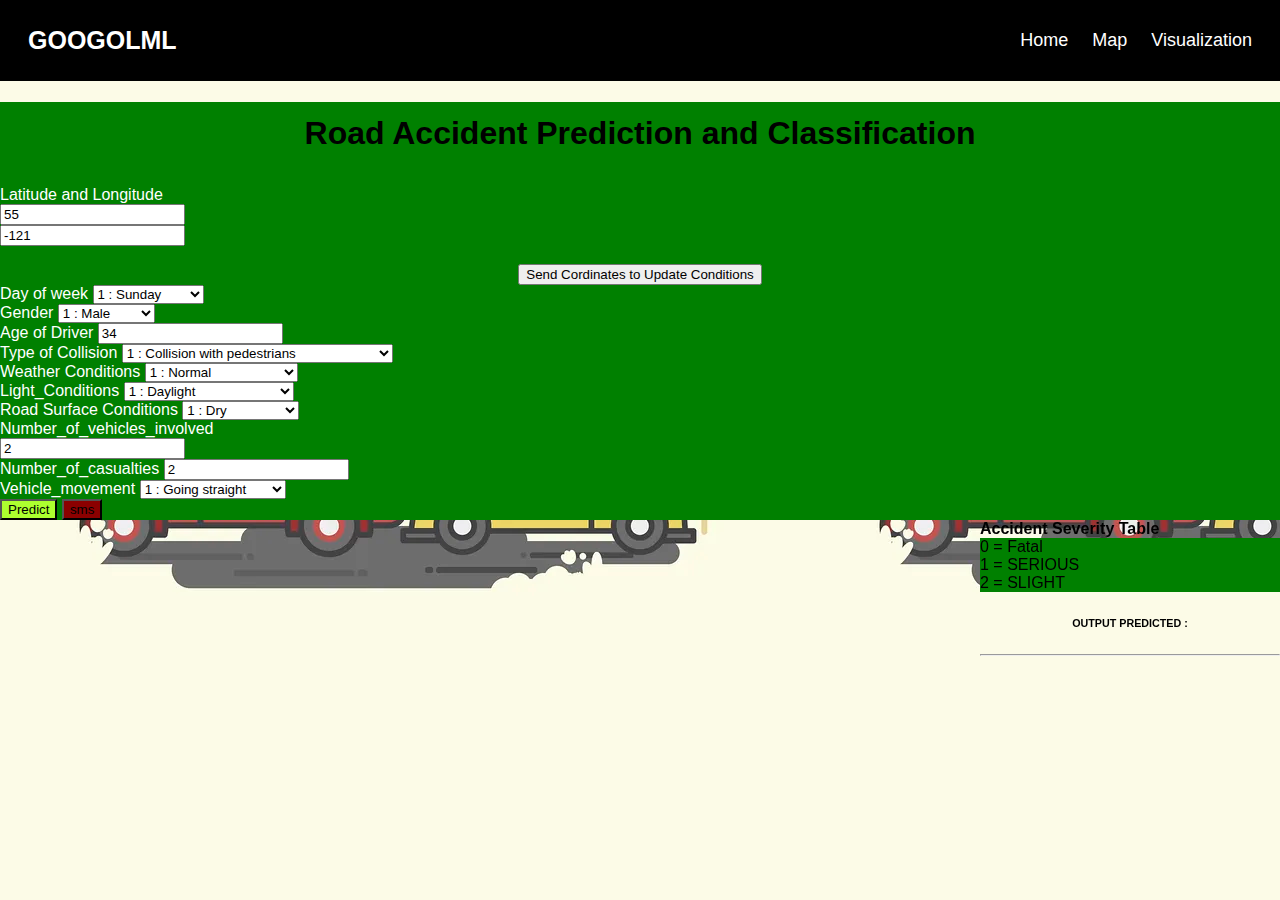
==== templates/index.html @ c8983348 "Predict accident severity" ====
<!doctype html
<html lang="en">
  <head>
    <!-- Required meta tags -->
    <meta charset="utf-8">
    <meta name="viewport" content="width=device-width, initial-scale=1, shrink-to-fit=no">

    <!-- Bootstrap CSS -->
 
    <link rel="stylesheet" href="https://bootswatch.com/4/flatly/bootstrap.min.css">
	
    <link rel="stylesheet" type="text/css" href="/static/index.css">
      <script src="https://ajax.googleapis.com/ajax/libs/jquery/3.3.1/jquery.min.js"></script>
</head>
<body>
    <title>App!</title>
<div class="header">
  <a href="#default" class="logo">GOOGOLML</a>
  <div class="header-right">
    <a href="/Home">Home</a>
    <a href="/map">Map</a>
    <a href="/visual">Visualization</a>
  </div>
</div>


<div style="background-color: green;" class="container">
	<div>
		<h1 class="jumbotron" style="padding: 1% ; text-align: center;" >Road Accident Prediction and Classification </h1>
	</div>
	<div class="row">
		<div class="col-8">
	      	<div class="form-group">
				     <label style="color:white" for="Location">Latitude and Longitude</label>
			          <div class="row">
			               <div class="col-6">
			                  <input type="text" class="form-control" name="lat" value="55" id="lat">
				           </div>
				           <div class="col-6">
			                    <input type="text" class="form-control" name="lon" value="-121" id="lon">
				           </div>
			         </div>
			    <br>
			    <center>
			    	<button style="color: black;" id = "getIt" onclick = "getLocation() ">Send Cordinates to Update Conditions</button>
			    </center>

			             <div style="width: 400;" class="form-group">
                            <label style="color: white;" for="Day_of_Week">Day of week</label>
							<select style="color: black;" class="form-control" id="day">
							<option value="3">1 : Sunday</option>
							 <option value="1">2 : Monday</option>
							 <option value="5">3 : Tuesday</option>
							 <option value="6">4 : Wednesday</option>
							 <option value="4">5 : Thursday</option>
							 <option value="0">6 : Friday</option>
							 <option value="1">7 : Saturday</option>
						   </select>
                        </div>
			       
			    
			</div>
			<div style="width: 400;" class="form-group">
			    <label style="color: white;" for="gender">Gender</label>
			    <select style="color: black;" class="form-control" name="Road_Surface_Conditions" id="gender">
		       		<option value="1">1 : Male</option>
			        <option value="2">2 : Female</option>
			        <option value="3">3 : Unknown</option>
			    </select>
			   <!--  <input type="text" class="form-control" name="gender" value="1" id="gender"> -->
			</div>
	      
	      	<div style="width: 400;" class="form-group">
			    <label style="color: white;" for="Age_of_Driver">Age of Driver</label>
			    <input style="color:black" type="text" class="form-control" name="Age_of_Driver" value="34" id="age_of_driver">
			</div>

	      	<div style="width: 400;" class="form-group">
			    <label style="color: white;" for="Type_of_collision">Type of Collision</label>
			        <select style="color:black" class="form-control" id="Type_of_collision" name="Type_of_collision">
		       		<option value="1">1 : Collision with pedestrians</option>
			        <option value="8">2 : Vehicle with vehicle collision</option>
			        <option value="3">3 : Collision with roadside-parked vehicles</option>
			        <option value="2">4 : Collision with roadside objects</option>
			        <option value="0">5 : Collision with animals</option>
			        <option value="9">8 : With Train</option>
			        <option value="4">9 : Fall from vehicles</option>
			        <option value="5">10 : Other</option>
			       		        
			      </select>

			    <!-- <input type="text" class="form-control" name="Vehicle_Type" value="11" id="vehicle_type"> -->
			</div>

			

	      	


	      	<div style="width: 400;" class="form-group">
			    <label style="color: white;" for="Weather_conditions">Weather Conditions</label>
			        <select style="color:black" class="form-control" id="weather" name="Weather_conditions">
		       		<option value="2">1 : Normal</option>
			        <option value="4">2 : Raining</option>
			        <option value="5">3 : Raining and Windy</option>
			        <option value="0">4 : Cloudy</option>
			        <option value="8">5 : Windy</option>
			        <option value="6">6 : Snow</option>
			        <option value="1">7 : Fog or mist</option>
					<option value="3">8 : Other</option>
			      </select>
			   <!--  <input type="text" class="form-control" name="Weather_Conditions" value="1" id="weather"> -->
			</div>

	      	<div style="width: 400;" class="form-group">
			    <label style="color: white;" for="Light_Conditions">Light_Conditions</label>
			    <select style="color:black" class="form-control" name="Light_Conditions" id="light" >
		       		<option value="3">1 : Daylight</option>
			        <option value="0">2 : Darkness - lights lit</option>
			        <option value="1">3 : Darkness - lights unlit</option>
			        <option value="2">4 : Darkness - no lighting</option>
			      </select>
			    <!-- <input type="text" class="form-control" name="Light_Conditions" value="1" id="light" > -->
			</div>
	      	<div style="width: 400;" class="form-group">
			    <label style="color:white;" for="Road_Surface_Conditions">Road Surface Conditions</label>

			    <select style="color: black;" class="form-control" name="Road_Surface_Conditions" id="roadsc">
		       		<option value="1">1 : Dry</option>
			        <option value="2">2 : Wet or damp</option>
			        <option value="3">3 : Snow</option>
			        <option value="4">4 : Frost or Ice</option>
			        <option value="5">5 : Flood</option>
			        <option value="7">7 : Mud</option>
			    </select>
			    <!-- <input type="text" class="form-control" name="Road_Surface_Conditions" value="1" id="roadsc">
 -->			</div>
             <div style="width: 400;" class="form-group">
				<label style="color: white;" for="Number_of_vehicles_involved" >Number_of_vehicles_involved</label>
				<input style="color: black;" type="text" class="form-control" name="Number_of_vehicles_involved" value="2" id="Number_of_vehicles_involved">

			 </div>
			 <div style="width: 400;" class="form-group">
				<label style=" color: white;" for="Number_of_casualties" >Number_of_casualties</label>
				<input style="color: black;" type="text" class="form-control" name="Number_of_casualties" value="2" id="Number_of_casualties">

			 </div>
			 <div class="form-group">
			    <label style="color: white" for="Vehicle_movement">Vehicle_movement</label>

			    <select style="color: black;" class="form-control" name="Vehicle_movement" id="Vehicle_movement">
		       		<option value="2">1 : Going straight</option>
			        <option value="3">2 : Moving Backward</option>
			        <option value="5">3 : Overtaking</option>
			        <option value="7">4 : Reversing</option>
			        <option value="4">5 : Other</option>
			        
			    </select>
			    <!-- <input type="text" class="form-control" name="Road_Surface_Conditions" value="1" id="roadsc">
 -->			</div>


	      	

			<button style="background-color: greenyellow; color:black" type="button" class="btn btn-success btn-block" id="submitBtn">Predict</button>
	<button style="background-color: darkred; color: black;" type="button" class="btn btn-info btn-block" id="smsbutton">sms</button>
		</div>
		<div class="col-4 jumbotron text-center" style="position: fixed; width: 300; height:300 ;right: 0">
			<strong>Accident Severity Table <br></strong>
			<div style="background-color: green;" class="alert alert-warning">
			  	0 = Fatal<br>
				1 = SERIOUS<br>
				2 = SLIGHT <br>
			</div>
		    <h6 style="text-align: center;"> OUTPUT PREDICTED : </h6>
		    <div style="font-size:300%;text-align:center;" id="result"></div>
			<hr>
		</div>
	</div>
  
	
</div>

	<script src="https://code.jquery.com/jquery-3.3.1.min.js"></script>
    <!-- <script src="https://code.jquery.com/jquery-3.3.1.slim.min.js"></script> -->
    <script src="https://cdnjs.cloudflare.com/ajax/libs/popper.js/1.14.7/umd/popper.min.js"></script>
    <script src="https://stackpath.bootstrapcdn.com/bootstrap/4.3.1/js/bootstrap.min.js"></script>

    <script>


function getLocation() {
  if (navigator.geolocation) {
    navigator.geolocation.getCurrentPosition(showPosition);
  } else { 
    x.innerHTML = "Geolocation is not supported by this browser.";
  }


function showPosition(position) {
	    var i=position.coords.latitude;
    	var j=position.coords.longitude;
    	document.getElementById("lat").value=i;
    	document.getElementById("lon").value=j;
    	

        $.ajax({url: "https://api.openweathermap.org/data/2.5/weather?lat="+i+"&lon="+j+"&APPID=dc0d323b4933f0c038f261425b17038e",
        	success: function(res){
        		if(res.weather[0].main === "mist")
        		document.getElementById("weather").value=1;
        		else if(res.weather[0].main === "clear")
        		{
        			document.getElementById("weather").value=2;
        			document.getElementById("roadsc").value=1;
        		}
        		else if(res.weather[0].main === "Rain")
        			{
        				document.getElementById("weather").value=4;
        				document.getElementById("roadsc").value=2;
        			}
        		else if(res.weather[0].main === "Snow")
        		{
        			document.getElementById("weather").value=6;
        			document.getElementById("roadsc").value=3;
        		}
        		else if(res.weather[0].main === "Clouds")
        		{
        			document.getElementById("weather").value=2;
        			document.getElementById("roadsc").value=1;
        		}
        		
        		  var d = new Date();
  				  var n = d.getHours();
				  
  				  if(n>=18 || n<=6)
        		  document.getElementById("light").value=1;
        		  else if(n>6 || n<18)
        		  	document.getElementById("light").value=3;
                  wekday=[3,1,5,6,4,0,1]
        		  var d = d.getDay();
        		  document.getElementById("day").value=wekday[d];

        }});
    }
    }

	    document.addEventListener('DOMContentLoaded', function() {
	        document.getElementById('submitBtn').addEventListener('click', function(e) {
	            e.preventDefault();
	            $('#result').html('Loading...');
			console.log($('#Number_of_casualties').val());

	            $.post(
	                '/',
	                {
	                    day: $('#day').val()[0],
                        Type_of_collision:$('#Type_of_collision').val()[0],
                        Number_of_vehicles_involved:$('#Number_of_vehicles_involved').val()[0],
                        Number_of_casualties:$('#Number_of_casualties').val()[0],
	                    Vehicle_movement:$('#Vehicle_movement').val()[0],
	                    weather: $('#weather').val()[0],
	                    light: $('#light').val()[0],
	                   
	                },
	                function(data) {
	                    $('#result').html(data);
	                    console.log(data);
	                }
	            );
	        });

		     document.getElementById('smsbutton').addEventListener('click', function(e) {
                    e.preventDefault();
                    $('#result').html('Loading...');
                        console.log($('#gender').val());

                    $.post(
                        '/sms/',
                        {
						day: $('#day').val()[0],
                        Type_of_collision:$('#Type_of_collision').val()[0],
                        Number_of_vehicles_involved:$('#Number_of_vehicles_involved').val()[0],
                        Number_of_casualties:$('#Number_of_casualties').val()[0],
	                    Vehicle_movement:$('#Vehicle_movement').val()[0],
	                    weather: $('#weather').val()[0],
	                    light: $('#light').val()[0],
	                   
	                   
                        },
                        function(data) {
                            $('#result').html(data);
                            console.log(data);
                        }
                    );
                });
		    
	    });
	</script>
  </body>
  
</html>

  <!-- <script> -->
<!-- // function validate() {
//     var x = document.forms["myform"]["user"].value;
//     if (x == "") {
//         alert("Name must be filled out");
//         return false;
//     }
// } -->
<!-- </script> -->
---- static/index.css ----
* {box-sizing: border-box;}

body { 
  margin: 0;
  font-family: Arial, Helvetica, sans-serif;
  background-image: url('image2.png');

}


.header {
  overflow: hidden;
  background-color: black;
  padding: 1em;
}

.header a {
  float: left;
  color: white;
  text-align: center;
  padding: 12px;
  text-decoration: none;
  font-size: 18px; 
  line-height: 25px;
  border-radius: 4px;
}

.header a.logo {
  font-size: 25px;
  font-weight: bold;
}

.header a:hover {
  background-color: #ddd;
  color: white;
}

.header a.active {
  background-color: dodgerblue;
  color: white;
}
.header-right {
  float: right;
}

@media screen and (max-width: 500px) {
  .header a {
    float: none;
    display: block;
    text-align: left;
  }
  
  .header-right {
    float: none;
  }
}
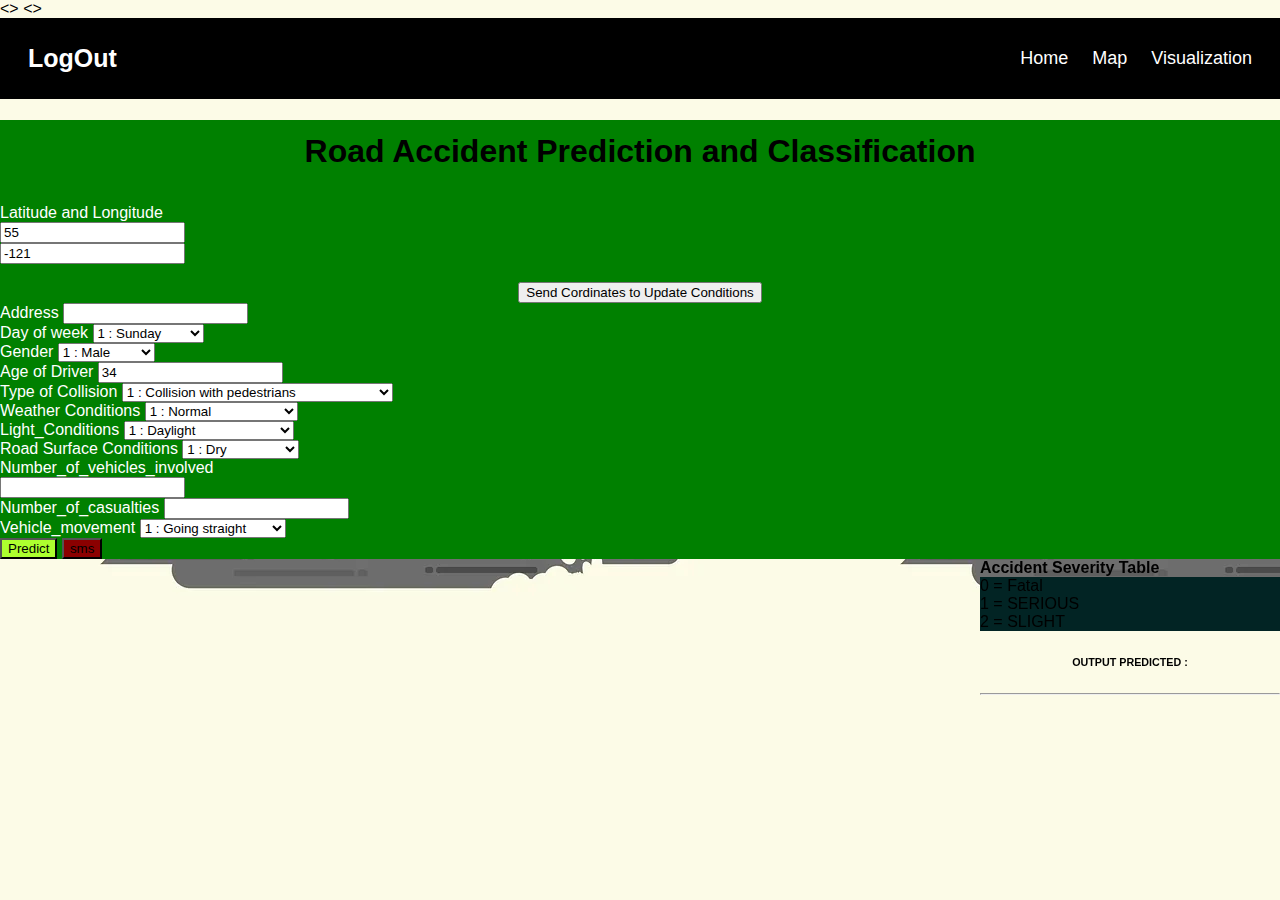
==== commit 0fbfd3ca: "updated" ====
--- a/templates/index.html
+++ b/templates/index.html
@@ -1,21 +1,23 @@
 <!doctype html
 <html lang="en">
-  <head>
+  <>
     <!-- Required meta tags -->
     <meta charset="utf-8">
     <meta name="viewport" content="width=device-width, initial-scale=1, shrink-to-fit=no">
 
     <!-- Bootstrap CSS -->
+	<link href="https://cdn.jsdelivr.net/npm/bootstrap@5.3.0-alpha3/dist/css/bootstrap.min.css" rel="stylesheet" integrity="sha384-KK94CHFLLe+nY2dmCWGMq91rCGa5gtU4mk92HdvYe+M/SXH301p5ILy+dN9+nJOZ" crossorigin="anonymous">
+
  
     <link rel="stylesheet" href="https://bootswatch.com/4/flatly/bootstrap.min.css">
 	
     <link rel="stylesheet" type="text/css" href="/static/index.css">
       <script src="https://ajax.googleapis.com/ajax/libs/jquery/3.3.1/jquery.min.js"></script>
 </head>
-<body>
+<>
     <title>App!</title>
 <div class="header">
-  <a href="#default" class="logo">GOOGOLML</a>
+  <a href="/logout" class="logo">LogOut</a>
   <div class="header-right">
     <a href="/Home">Home</a>
     <a href="/map">Map</a>
@@ -44,6 +46,11 @@
 			    <center>
 			    	<button style="color: black;" id = "getIt" onclick = "getLocation() ">Send Cordinates to Update Conditions</button>
 			    </center>
+				<div style="width: 400;" class="form-group">
+					<label style="color: white;" for="gender">Address</label>
+					
+				    <input type="text" class="form-control" name="address" id="address">
+				</div>
 
 			             <div style="width: 400;" class="form-group">
                             <label style="color: white;" for="Day_of_Week">Day of week</label>
@@ -137,12 +144,12 @@
  -->			</div>
              <div style="width: 400;" class="form-group">
 				<label style="color: white;" for="Number_of_vehicles_involved" >Number_of_vehicles_involved</label>
-				<input style="color: black;" type="text" class="form-control" name="Number_of_vehicles_involved" value="2" id="Number_of_vehicles_involved">
+				<input style="color: black;" type="number" class="form-control" name="Number_of_vehicles_involved" id="Number_of_vehicles_involved">
 
 			 </div>
 			 <div style="width: 400;" class="form-group">
 				<label style=" color: white;" for="Number_of_casualties" >Number_of_casualties</label>
-				<input style="color: black;" type="text" class="form-control" name="Number_of_casualties" value="2" id="Number_of_casualties">
+				<input style="color: black;" type="number" class="form-control" name="Number_of_casualties"  id="Number_of_casualties">
 
 			 </div>
 			 <div class="form-group">
@@ -167,7 +174,7 @@
 		</div>
 		<div class="col-4 jumbotron text-center" style="position: fixed; width: 300; height:300 ;right: 0">
 			<strong>Accident Severity Table <br></strong>
-			<div style="background-color: green;" class="alert alert-warning">
+			<div style="background-color:rgb(2, 36, 36);" class="alert alert-warning">
 			  	0 = Fatal<br>
 				1 = SERIOUS<br>
 				2 = SLIGHT <br>
@@ -248,18 +255,19 @@
 	        document.getElementById('submitBtn').addEventListener('click', function(e) {
 	            e.preventDefault();
 	            $('#result').html('Loading...');
-			console.log($('#Number_of_casualties').val());
+			console.log($('#address').val());
 
 	            $.post(
 	                '/',
 	                {
 	                    day: $('#day').val()[0],
                         Type_of_collision:$('#Type_of_collision').val()[0],
-                        Number_of_vehicles_involved:$('#Number_of_vehicles_involved').val()[0],
-                        Number_of_casualties:$('#Number_of_casualties').val()[0],
+                        Number_of_vehicles_involved:$('#Number_of_vehicles_involved').val(),
+                        Number_of_casualties:$('#Number_of_casualties').val(),
 	                    Vehicle_movement:$('#Vehicle_movement').val()[0],
 	                    weather: $('#weather').val()[0],
 	                    light: $('#light').val()[0],
+						address:$('#address').val(),
 	                   
 	                },
 	                function(data) {
@@ -296,6 +304,8 @@
 		    
 	    });
 	</script>
+	 <script src="https://cdn.jsdelivr.net/npm/bootstrap@5.3.0-alpha3/dist/js/bootstrap.bundle.min.js" integrity="sha384-ENjdO4Dr2bkBIFxQpeoTz1HIcje39Wm4jDKdf19U8gI4ddQ3GYNS7NTKfAdVQSZe" crossorigin="anonymous"></script>
+	
   </body>
   
 </html>
